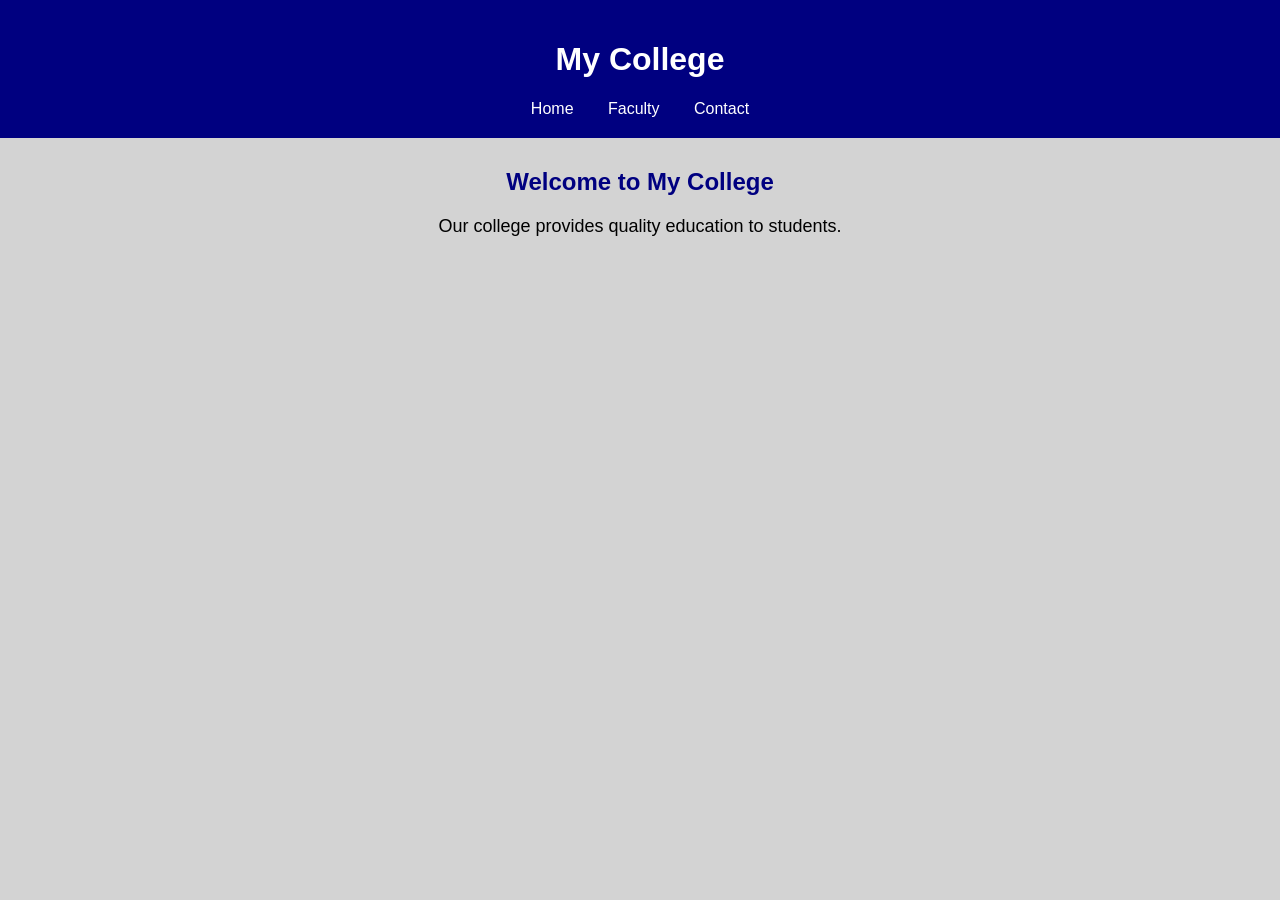
==== index.html @ 67c043e7 "initial commit" ====
<!DOCTYPE html>
<html>
<head>
    <title>College Website</title>
    <link rel="stylesheet" href="style.css">
</head>
<body>

    <header>
        <h1>My College</h1>
        <nav>
            <a href="index.html">Home</a>
            <a href="faculty.html">Faculty</a>
            <a href="contact.html">Contact</a>
        </nav>
    </header>

    <h2>Welcome to My College</h2>
    <p>Our college provides quality education to students.</p>

</body>
</html>
---- style.css ----
body {
    font-family: Arial;
    margin: 0;
    text-align: center;
    background-color: lightgray;
}

header {
    background-color: navy;
    color: white;
    padding: 20px;
}

nav a {
    color: white;
    text-decoration: none;
    margin: 15px;
}

h2 {
    color: navy;
    margin-top: 30px;
}

p {
    font-size: 18px;
}
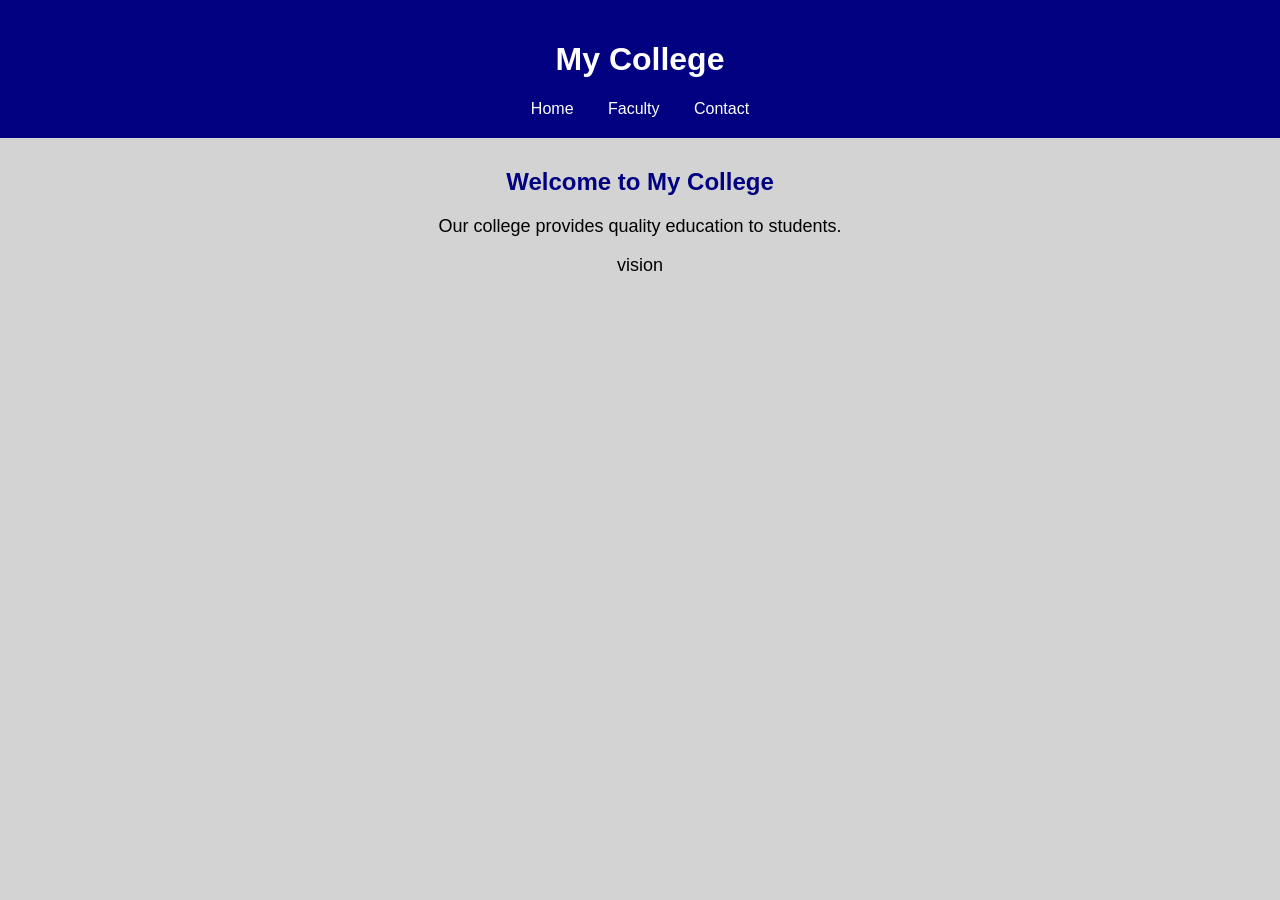
==== commit 3818a461: "index commit" ====
--- a/index.html
+++ b/index.html
@@ -18,7 +18,7 @@
 
     <h2>Welcome to My College</h2>
     <p>Our college provides quality education to students.</p>
-
+    <p>vision</p>
 </body>
 </html>
 
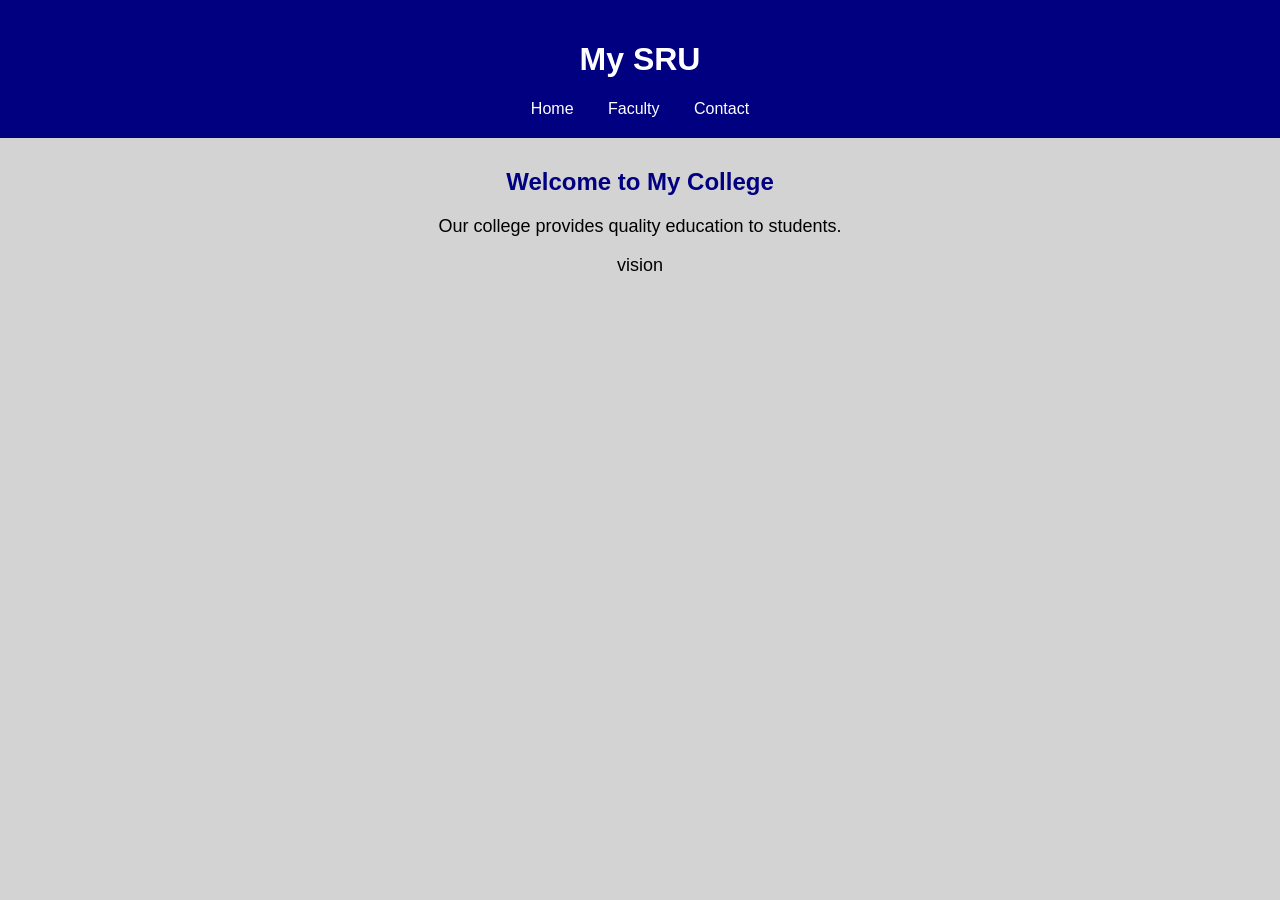
==== commit 01b1349c: "confict developer1" ====
--- a/index.html
+++ b/index.html
@@ -8,7 +8,7 @@
 <body>
 
     <header>
-        <h1>My College</h1>
+        <h1>My SRU </h1>
         <nav>
             <a href="index.html">Home</a>
             <a href="faculty.html">Faculty</a>
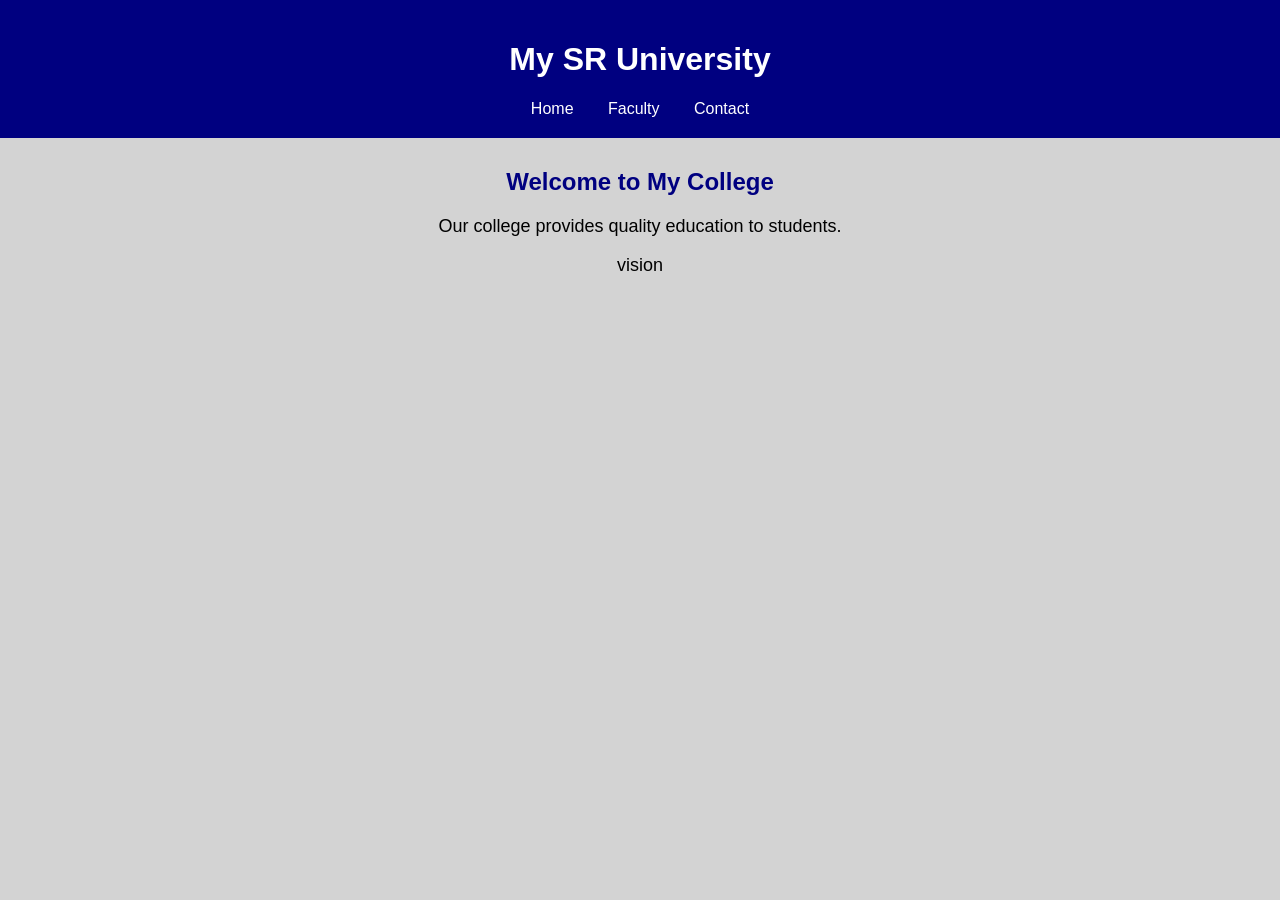
==== commit 0046fe2c: "conflict 2 developer" ====
--- a/index.html
+++ b/index.html
@@ -8,7 +8,7 @@
 <body>
 
     <header>
-        <h1>My SRU </h1>
+        <h1>My SR University</h1>
         <nav>
             <a href="index.html">Home</a>
             <a href="faculty.html">Faculty</a>
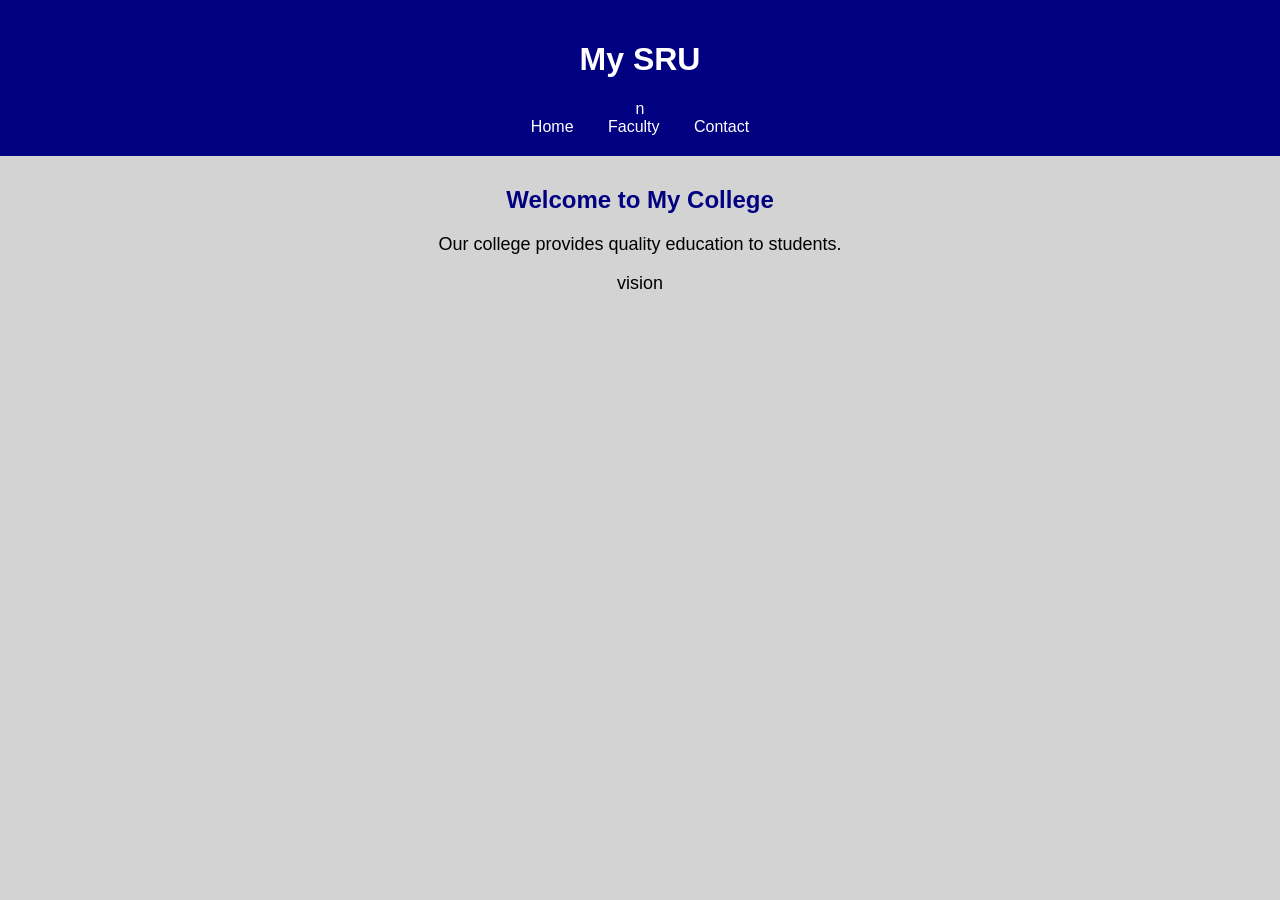
==== commit fc882b84: "conflict correction" ====
--- a/index.html
+++ b/index.html
@@ -8,7 +8,7 @@
 <body>
 
     <header>
-        <h1>My SR University</h1>
+        <h1>My SRU </h1>n
         <nav>
             <a href="index.html">Home</a>
             <a href="faculty.html">Faculty</a>
